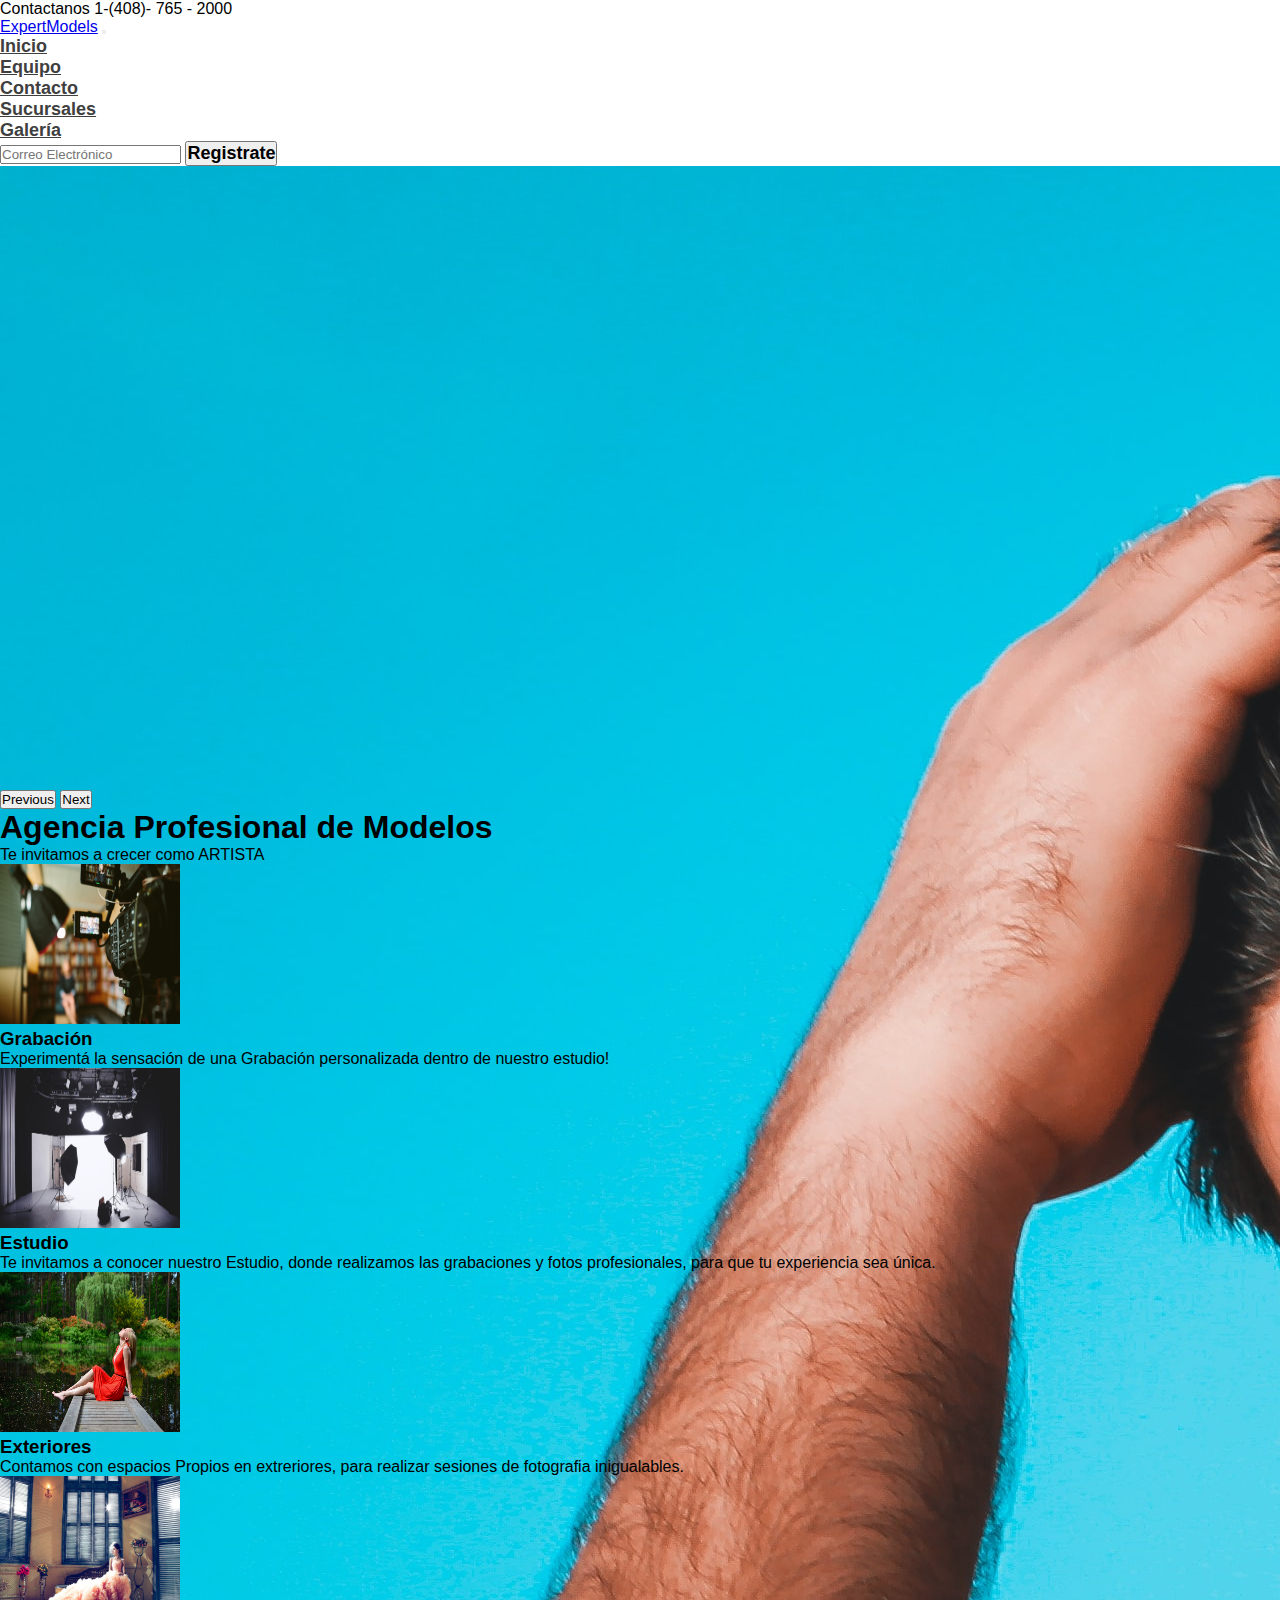
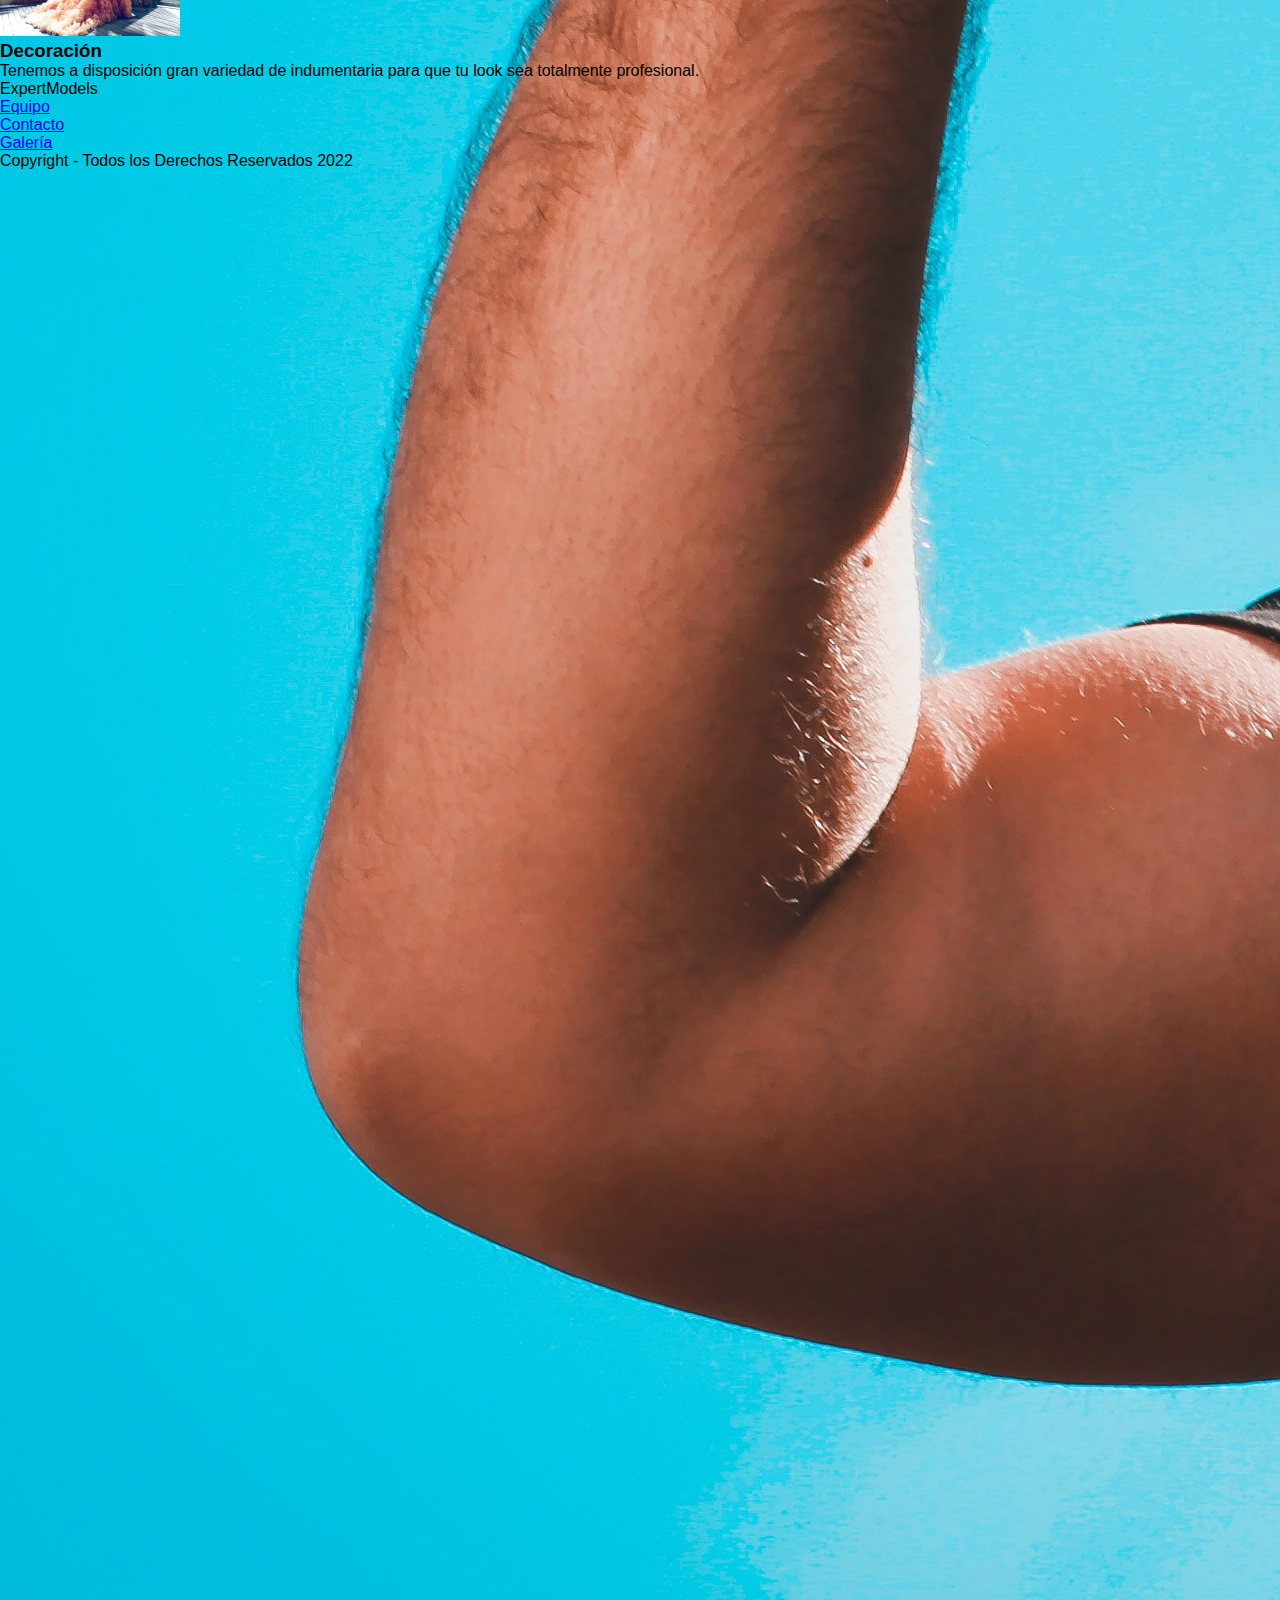
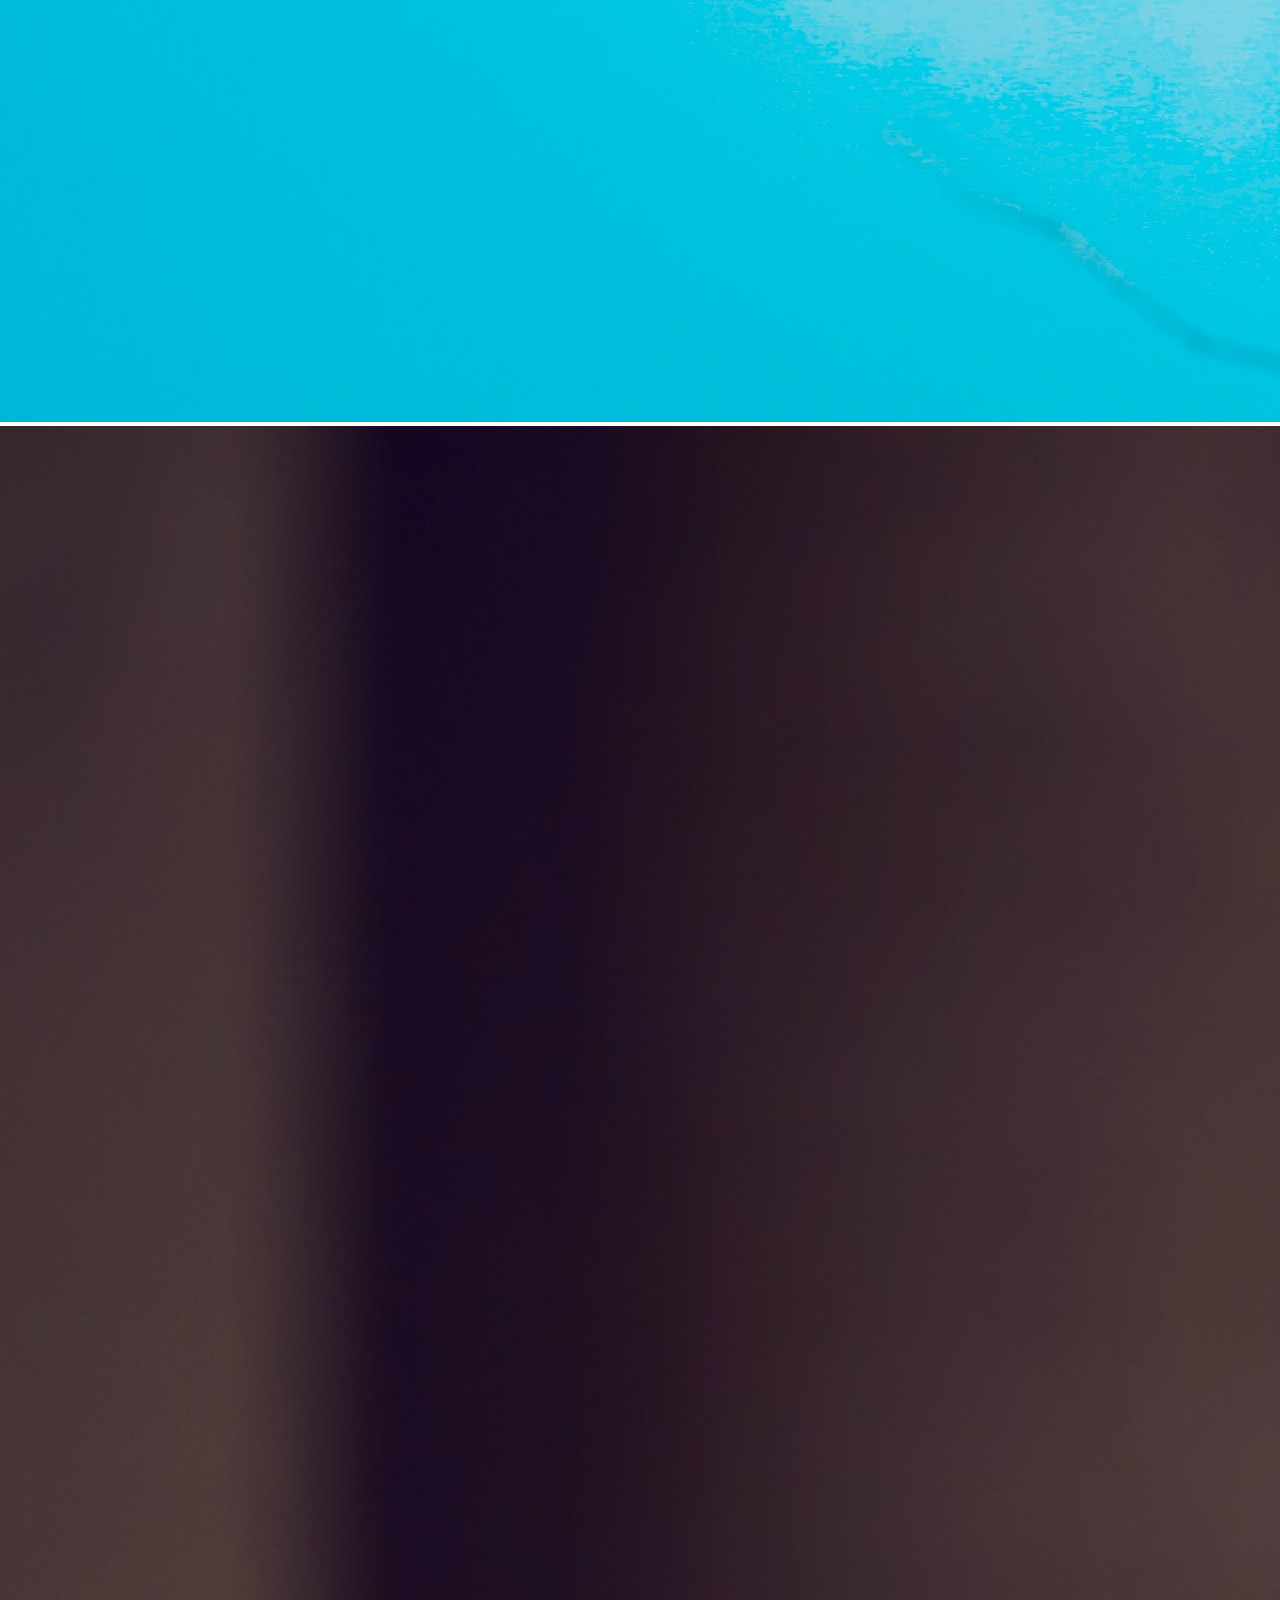
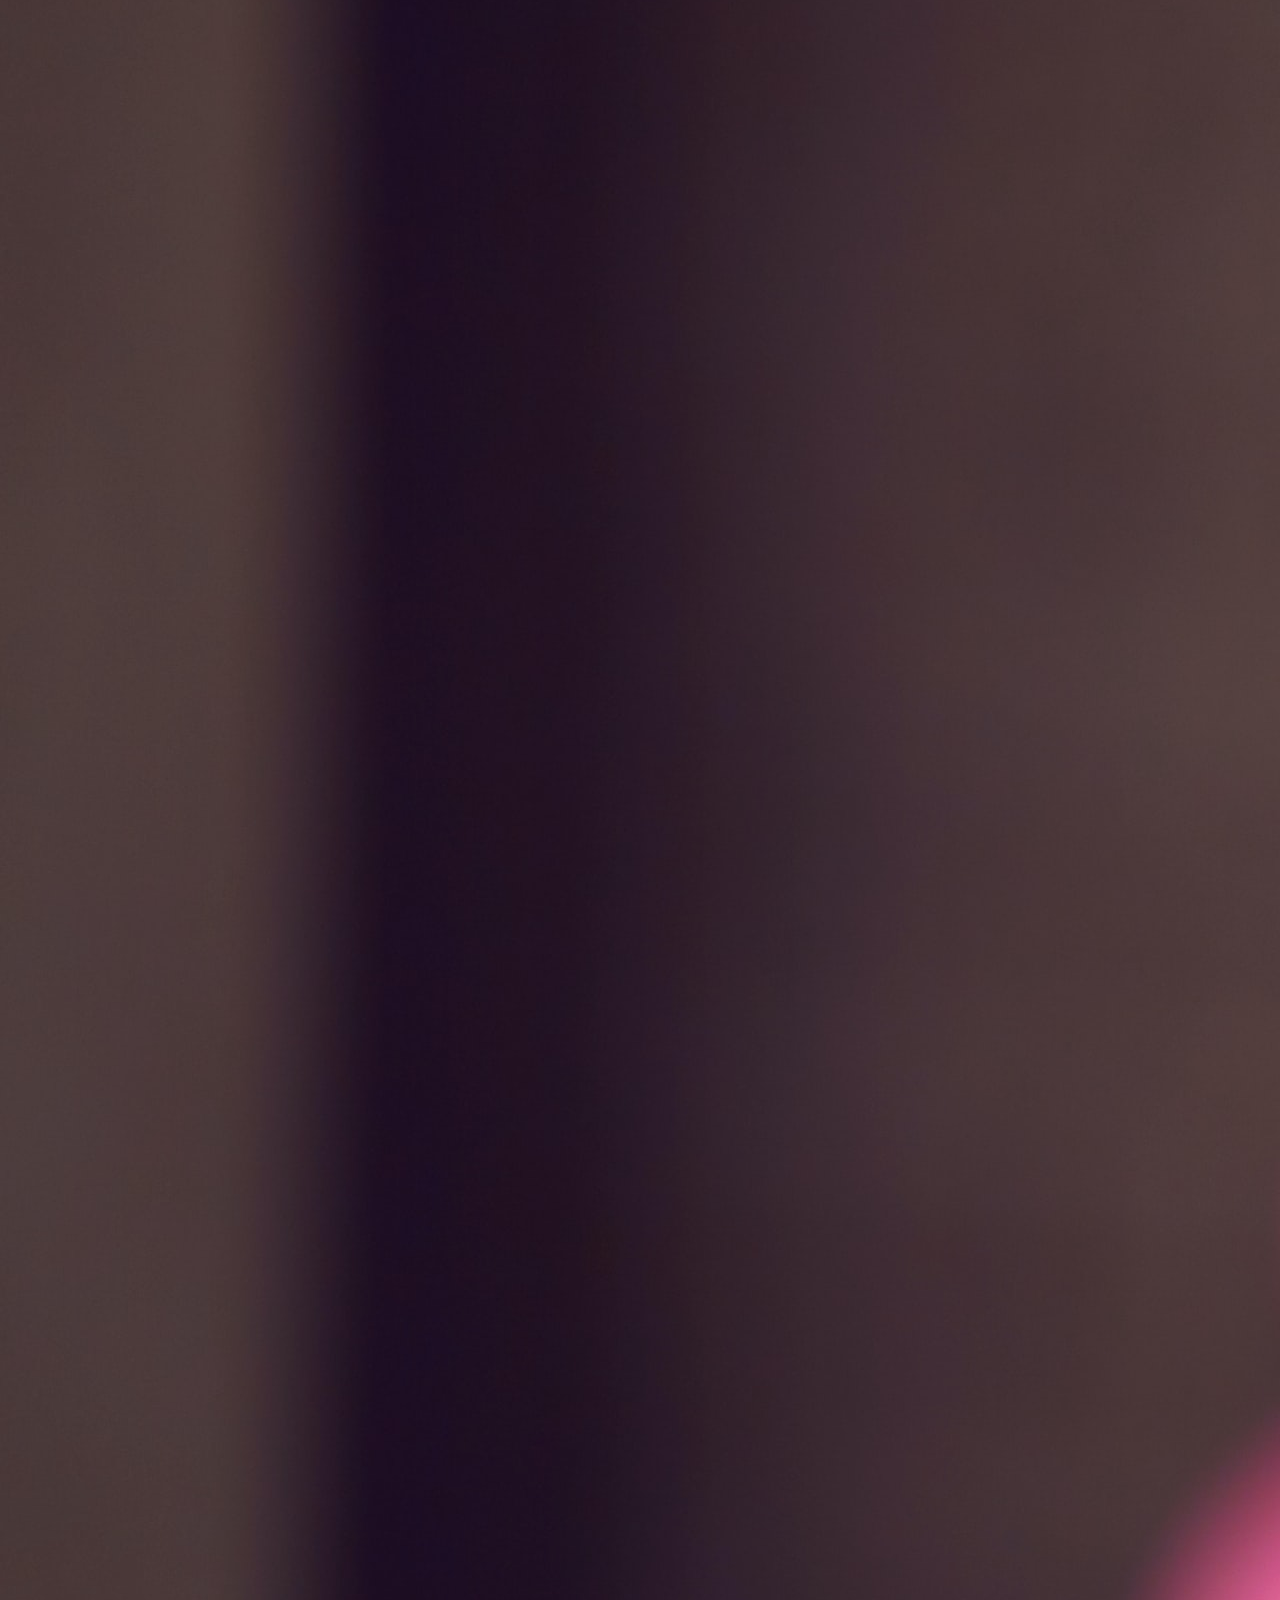
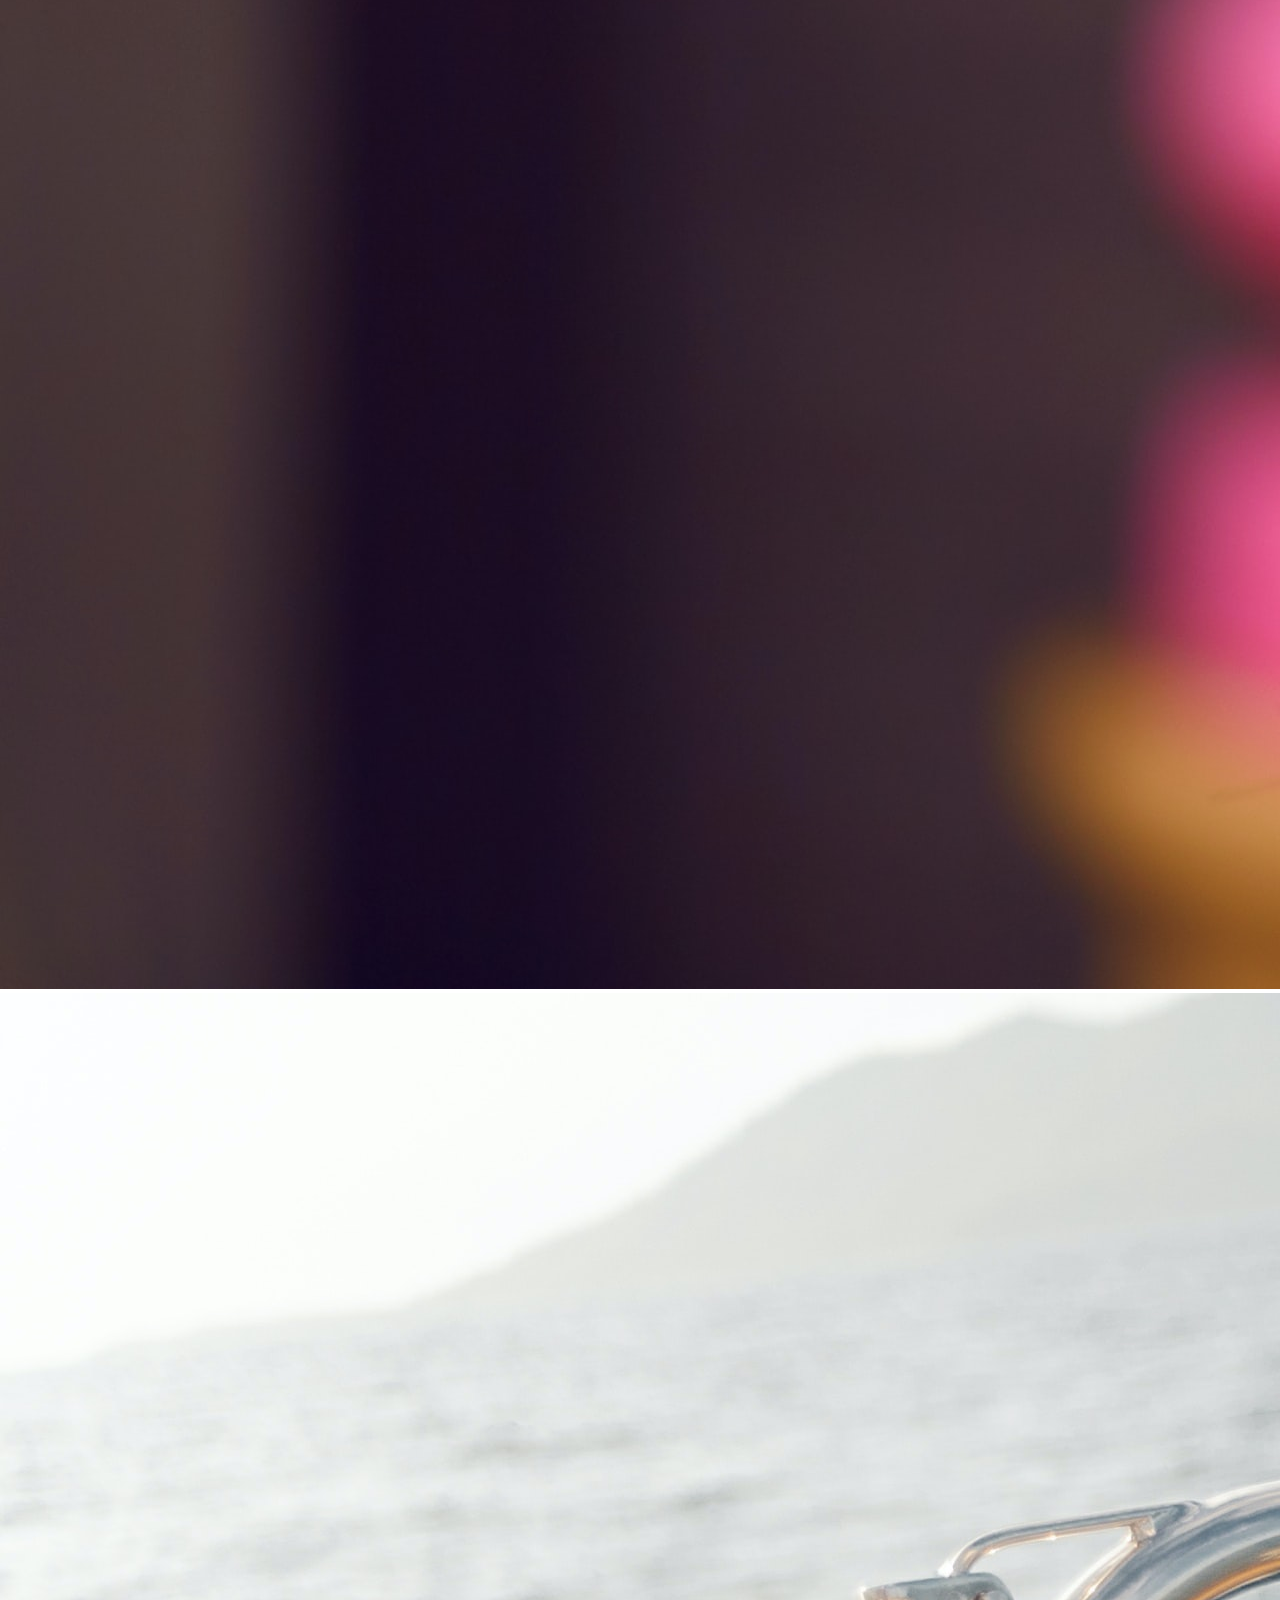
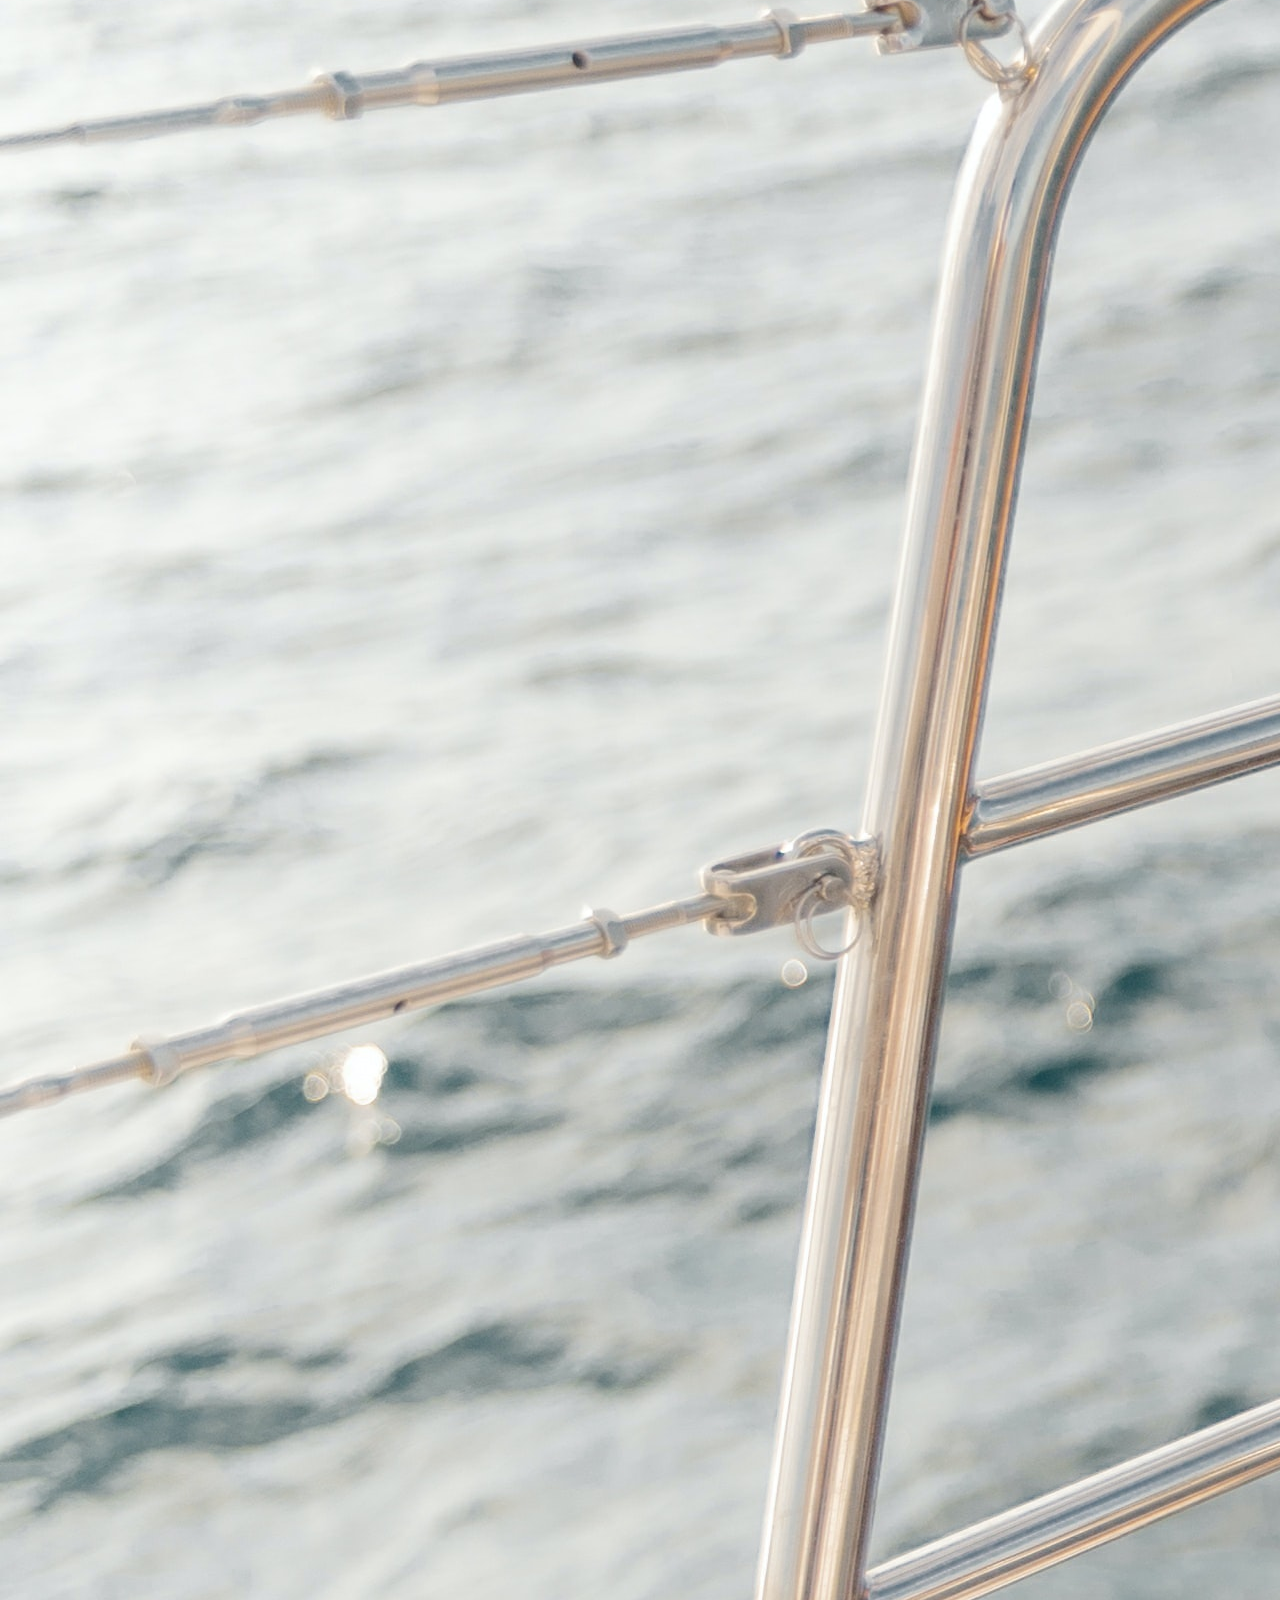
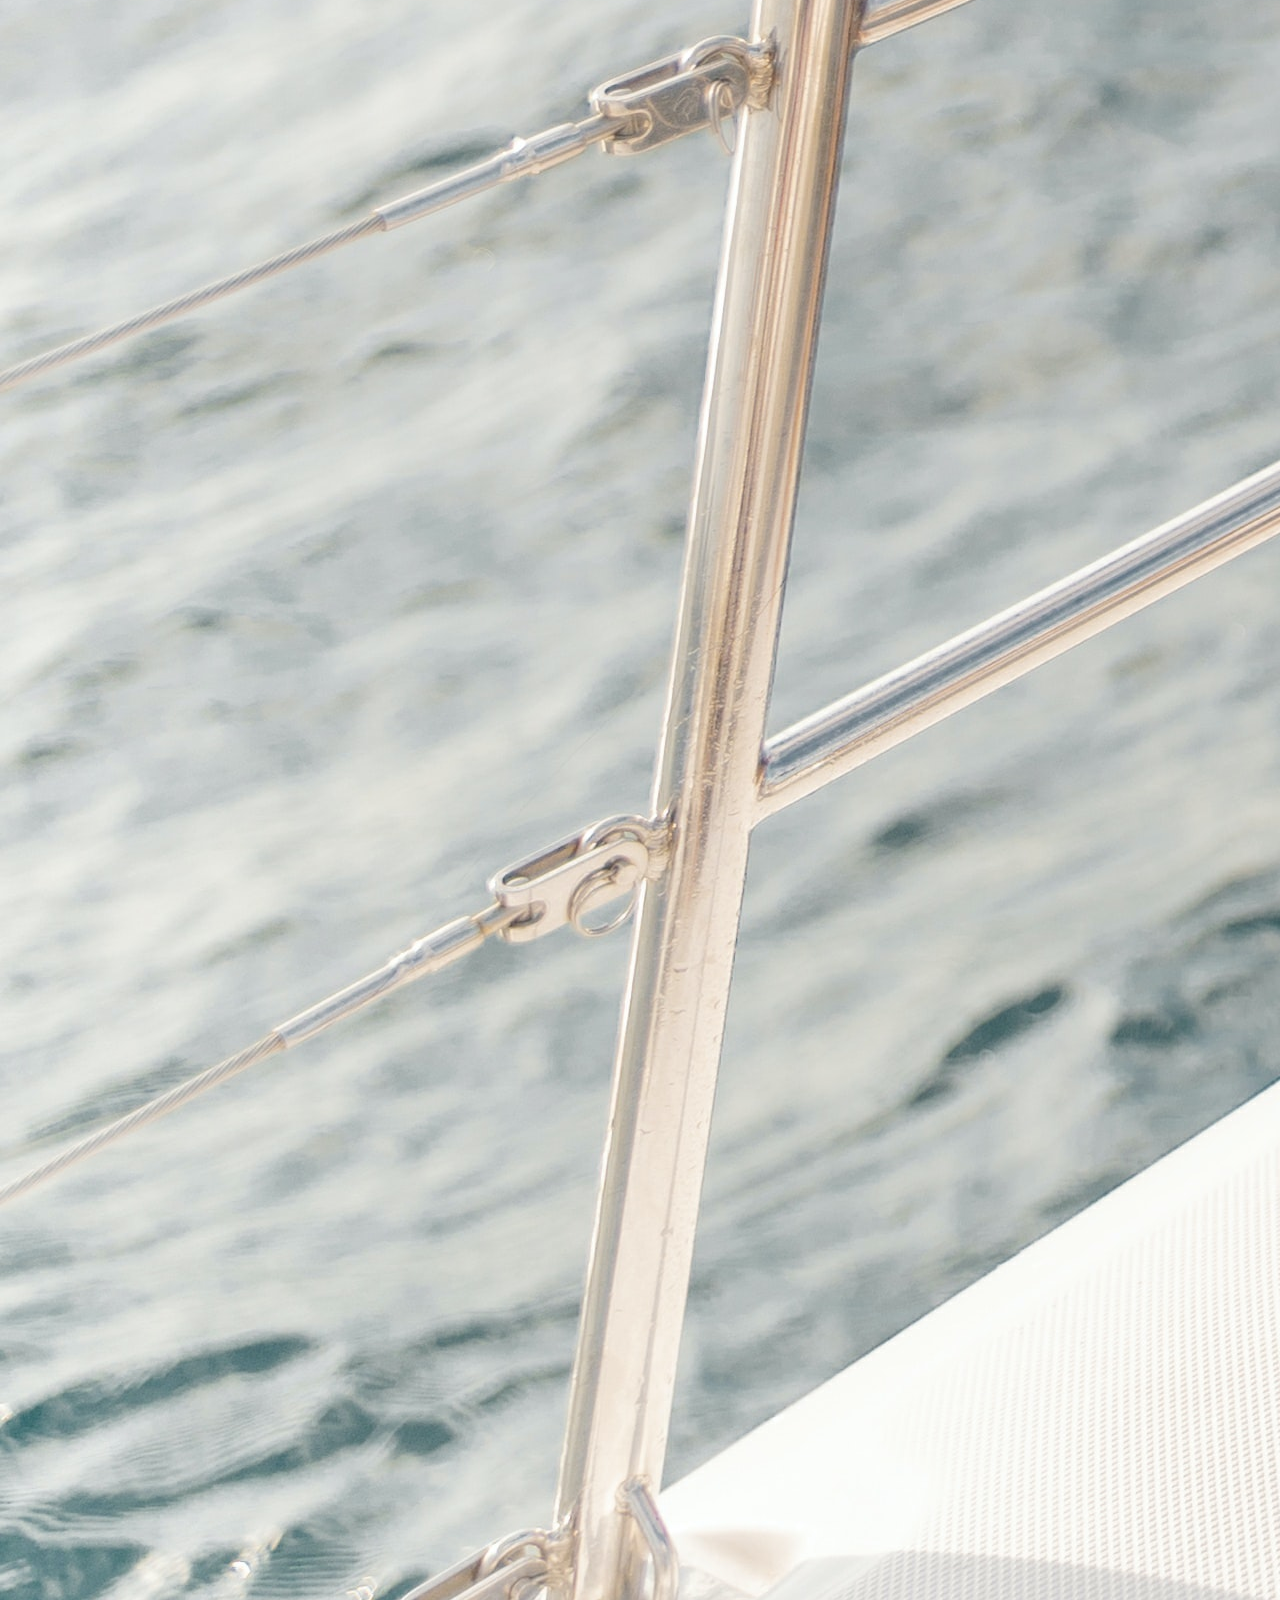
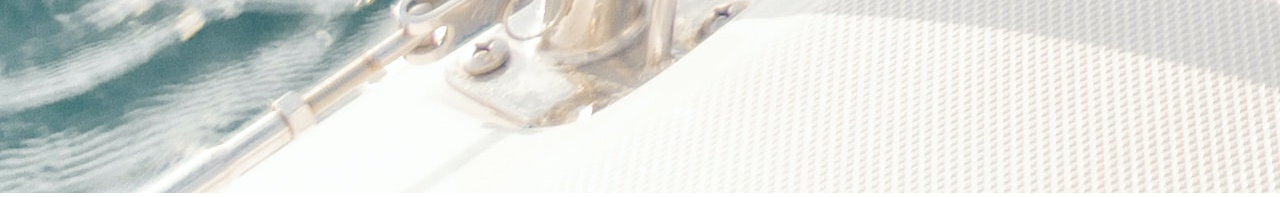
==== index.html @ e77c7c2d "maquetando con bootstrap" ====
<!DOCTYPE html>
<html lang="en">
<head>
    <meta charset="UTF-8">
    <meta http-equiv="X-UA-Compatible" content="IE=edge">
    <meta name="viewport" content="width=device-width, initial-scale=1.0">
    <link rel="stylesheet" href="/styles/styles.css">
    <link href="https://cdn.jsdelivr.net/npm/bootstrap@5.2.0-beta1/dist/css/bootstrap.min.css" rel="stylesheet" integrity="sha384-0evHe/X+R7YkIZDRvuzKMRqM+OrBnVFBL6DOitfPri4tjfHxaWutUpFmBp4vmVor" crossorigin="anonymous">
    <link rel="stylesheet" href="https://cdn.jsdelivr.net/npm/bootstrap-icons@1.8.3/font/bootstrap-icons.css">
    <title>Bootstrap5</title>

</head>
<body>
    <!--ENCABEZADO-->
<header class="container-fluid bg-primary d-flex justify-content-center">
    <p class="text-light mb-0 p-2 fs-6">Contactanos 1-(408)- 765 - 2000</p>
</header>
<nav class="navbar navbar-expand-lg bg-light p-3" id="menu">
    <div class="container-fluid">
      <a class="navbar-brand" href="#"><span class="text-primary fs-5 fw-bold">ExpertModels</span></a>
      <button class="navbar-toggler" type="button" data-bs-toggle="collapse" data-bs-target="#navbarSupportedContent" aria-controls="navbarSupportedContent" aria-expanded="false" aria-label="Toggle navigation">
        <span class="navbar-toggler-icon"></span>
      </button>
      <div class="collapse navbar-collapse " id="navbarSupportedContent">
        <ul class="navbar-nav me-auto mb-2 mb-lg-0 ">


          <li class="nav-item ">
            <a class="nav-link active" aria-current="page" href="/index.html">Inicio</a>
          </li>


          <li class="nav-item">
            <a class="nav-link" href="/secciones/equipo.html">Equipo</a>
          </li>
          <li class="nav-item">
            <a class="nav-link" href="/secciones/contacto.html">Contacto</a>
          </li>

          <li class="nav-item">
            <a class="nav-link" href="/secciones/sucursales.html">Sucursales</a>
          </li>

          <li class="nav-item">
            <a class="nav-link" href="/secciones/galeria.html">Galería</a>
          </li>
        </ul>
          
        <form class="d-flex" role="search">
          <input class="form-control me-2" type="email" placeholder="Correo Electrónico" aria-label="email">
          <button class="btn btn-primary btn-primary-outline-success" type="button">Registrate</button>
        </form>
      </div>
    </div>
  </nav>


  <!--GALERIA IMAGENES-->

  <div id="carouselExampleControls" class="carousel slide" data-bs-ride="carousel">
    <div class="carousel-inner">



      <div class="carousel-item active" data-bs-interval="3000">
        <img src="/img/artam-hoomat-78ozYXcnVZk-unsplash.jpg" class="d-block w-100" alt="chica con campera">
      </div>


      <div class="carousel-item">
        <img src="/img/ayo-ogunseinde-975db4eBky0-unsplash.jpg" class="d-block w-100" alt="chica con gorro">
      </div>


      <div class="carousel-item">
        <img src="/img/skylake-studio-Q84R7I6JX_g-unsplash.jpg" class="d-block w-100" alt="chico con lentes">
      </div>
    </div>


    <button class="carousel-control-prev" type="button" data-bs-target="#carouselExampleControls" data-bs-slide="prev">
      <span class="carousel-control-prev-icon" aria-hidden="true"></span>
      <span class="visually-hidden">Previous</span>
    </button>
    <button class="carousel-control-next" type="button" data-bs-target="#carouselExampleControls" data-bs-slide="next">
      <span class="carousel-control-next-icon" aria-hidden="true"></span>
      <span class="visually-hidden">Next</span>
    </button>
  </div>



<!--MAIN-->

<section class="w-50 mx-auto text-center pt-5" id="intro">
    <h1 class="p-3 fs-2 border-top border-3">Agencia Profesional de <span class="text-primary"> Modelos</span></h1>
    <p class="p-3 fs-4">Te invitamos a crecer como<span class="text-primary"> ARTISTA</span></p>
</section>


<!--Servicios-->

 <section class="conteiner-fluid">
    <div class="row w-75 mx-auto servicio-fila">
        <div class="col-lg-6 col-md-12 col-sm-12 d-flex justify-content-center my-5 icono-wrap">
            <img src="/img/sam-mcghee-KieCLNzKoBo-unsplash.jpg" alt="studio" width="180" height="160">
            <div>
                <h3 class="fs-5 mt-4 px-4 pb-1">Grabación</h3>
                <p class="px-4">Experimentá la sensación de una Grabación personalizada dentro de nuestro estudio!</p>
            </div>
        </div>
        <div class="col-lg-6 col-md-12 col-sm-12 d-flex justify-content-center my-5 icono-wrap">
            <img src="/img/photography-gde6383b9d_1280.jpg" alt="studio" width="180" height="160">
            <div>
                <h3 class="fs-5 mt-4 px-4 pb-1">Estudio</h3>
                <p class="px-4">Te invitamos a conocer nuestro Estudio, donde realizamos las grabaciones y  fotos profesionales, para
                    que tu experiencia sea única.
                </p>
            </div>
        </div>
    </div>
    <div class="row w-75 mx-auto servicio-fila">
        <div class="col-lg-6 col-md-12 col-sm-12 d-flex justify-content-center my-5 icono-wrap">
            <img src="/img/woman-g4ea123088_1920.jpg" alt="studio" width="180" height="160">
            <div>
                <h3 class="fs-5 mt-4 px-4 pb-1">Exteriores</h3>
                <p class="px-4">Contamos con espacios Propios en extreriores, para realizar sesiones de fotografia inigualables.</p>
            </div>
        </div>
        <div class="col-lg-6 col-md-12 col-sm-12 d-flex justify-content-center my-5 icono-wrap">
            <img src="/img/bride-gadbfd1633_1920.jpg" alt="exteriores" width="180" height="160">
            <div>
                <h3 class="fs-5 mt-4 px-4 pb-1">Decoración</h3>
                <p class="px-4">Tenemos a disposición gran variedad de indumentaria para que tu look sea totalmente profesional.</p>
            </div>
        </div>
    </div>
 </section>

<!--FOOTER-->
 
 <div class="container-fluid">

    <div class="row p-5 pb-2 bg-dark text-white d-flex justify-content-center">

        <div class="col-xs-12 col-md-6 col-lg-3"><p class="h3">ExpertModels</p></div>
        <div class="col-xs-12 col-md-6  col-lg-3"><a href="/secciones/equipo.html" class="h6 text-decoration-none">Equipo</a></div>
        <div class="col-xs-12 col-md-6 col-lg-3"><a href="/secciones/contacto.html" class="h6 text-decoration-none">Contacto</a></div>
        <div class="col-xs-12 col-md-7 col-lg-3"><a href="/secciones/galeria.html" class="h6 text-decoration-none">Galería</a></div>


        <div class="col-xs-12 pt-5">
            <p class="text-white text-center">Copyright - Todos los Derechos Reservados 2022 </p>
        </div>
    </div>

    


 </div>





    <script src="https://cdn.jsdelivr.net/npm/@popperjs/core@2.11.5/dist/umd/popper.min.js" integrity="sha384-Xe+8cL9oJa6tN/veChSP7q+mnSPaj5Bcu9mPX5F5xIGE0DVittaqT5lorf0EI7Vk" crossorigin="anonymous"></script>
    <script src="https://cdn.jsdelivr.net/npm/bootstrap@5.2.0-beta1/dist/js/bootstrap.min.js" integrity="sha384-kjU+l4N0Yf4ZOJErLsIcvOU2qSb74wXpOhqTvwVx3OElZRweTnQ6d31fXEoRD1Jy" crossorigin="anonymous"></script>
    <script src="https://cdn.jsdelivr.net/npm/bootstrap@5.2.0-beta1/dist/js/bootstrap.bundle.min.js" integrity="sha384-pprn3073KE6tl6bjs2QrFaJGz5/SUsLqktiwsUTF55Jfv3qYSDhgCecCxMW52nD2" crossorigin="anonymous"></script>
</body>
</html>
---- styles/styles.css ----
*{
    margin: 0;
    padding: 0;
    
}

@import url('https://fonts.googleapis.com/css2?family=Montserrat&display=swap');


body{
    font-family: 'Monserrat' , sans-serif;
    overflow-x: hidden;
}



/*Menu*/

#menu li > a{
        font-size: 18px;
        font-weight: bold;
        color: #3f3f3f;

}

#menu form > button{

    font-size: 18px;
    font-weight: bold;
}


/*IMAGENES*/

.carousel-inner{
    max-height: 39rem;
    
}



/*SECCION GALERIA HTML*/

#galeria img{

    width: 100%;
    height: 250px;
   


}

#galeria .col-lg-4{
    padding: 25px;
    margin: 0 !important;
}

#galeria img:hover{

    border: 5px solid #f7f7f7;

}

/*SECCION SUCURSALES*/


.card-123{
    margin: 5em;
    gap: 5em;
    padding-top: 5em;
}
.card-img-top{
    width: 100%;
    
}


/*SECCION CONTACTO*/

.padre__form{

    margin-bottom: 5em;
    background-color: #e7e9ec;
}


.d-block.w-100{
    background-size: cover;
}



/*EQUIPO*/


.card-321{
    margin: 5em;
    gap: 5em;
    padding-top: 5em;
}
























































/*Media Query*/

@media (max-width:768px){
    #intro{
        width: 90% !important;
    }
    .servicio-fila{
        width: 100% !important;
        text-align: center;
    }
}


@media (max-width:576px){
    
    .icono-wrap{

        flex-wrap: wrap;
        
        
    }
   
}
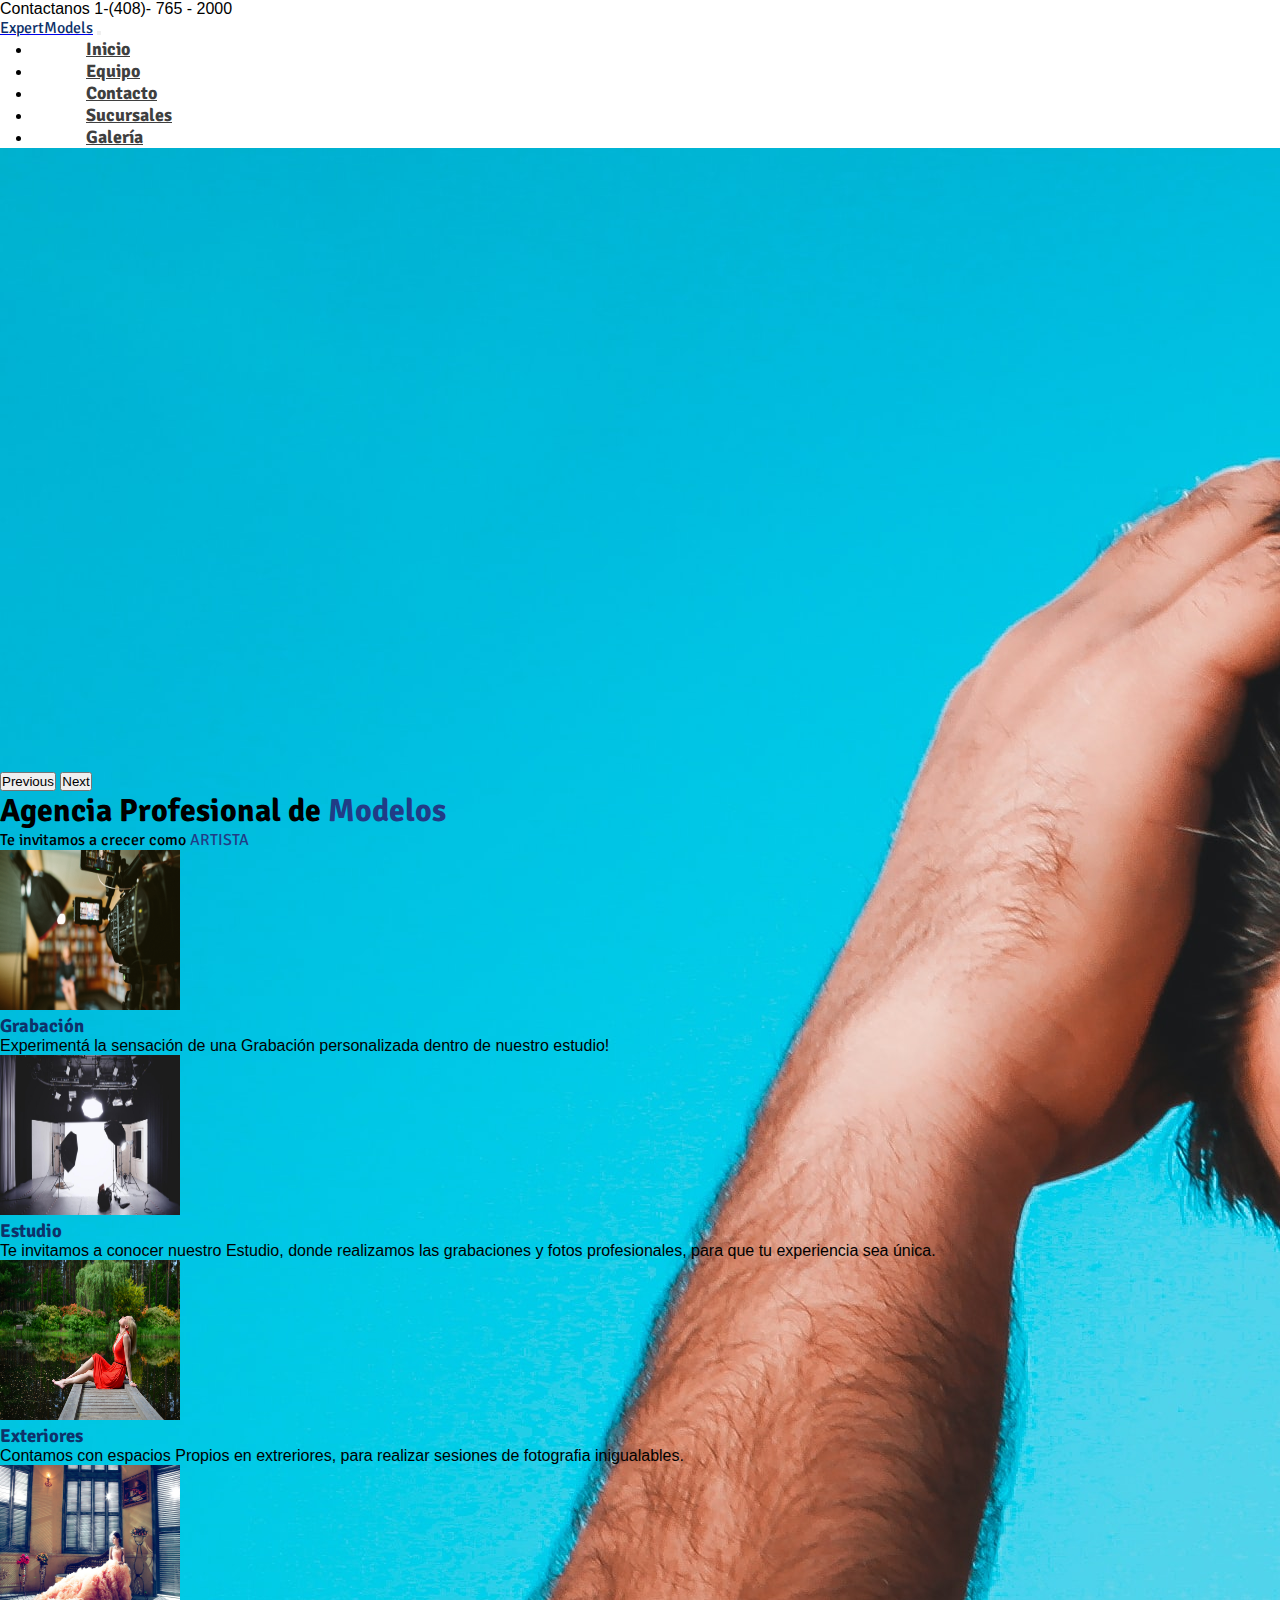
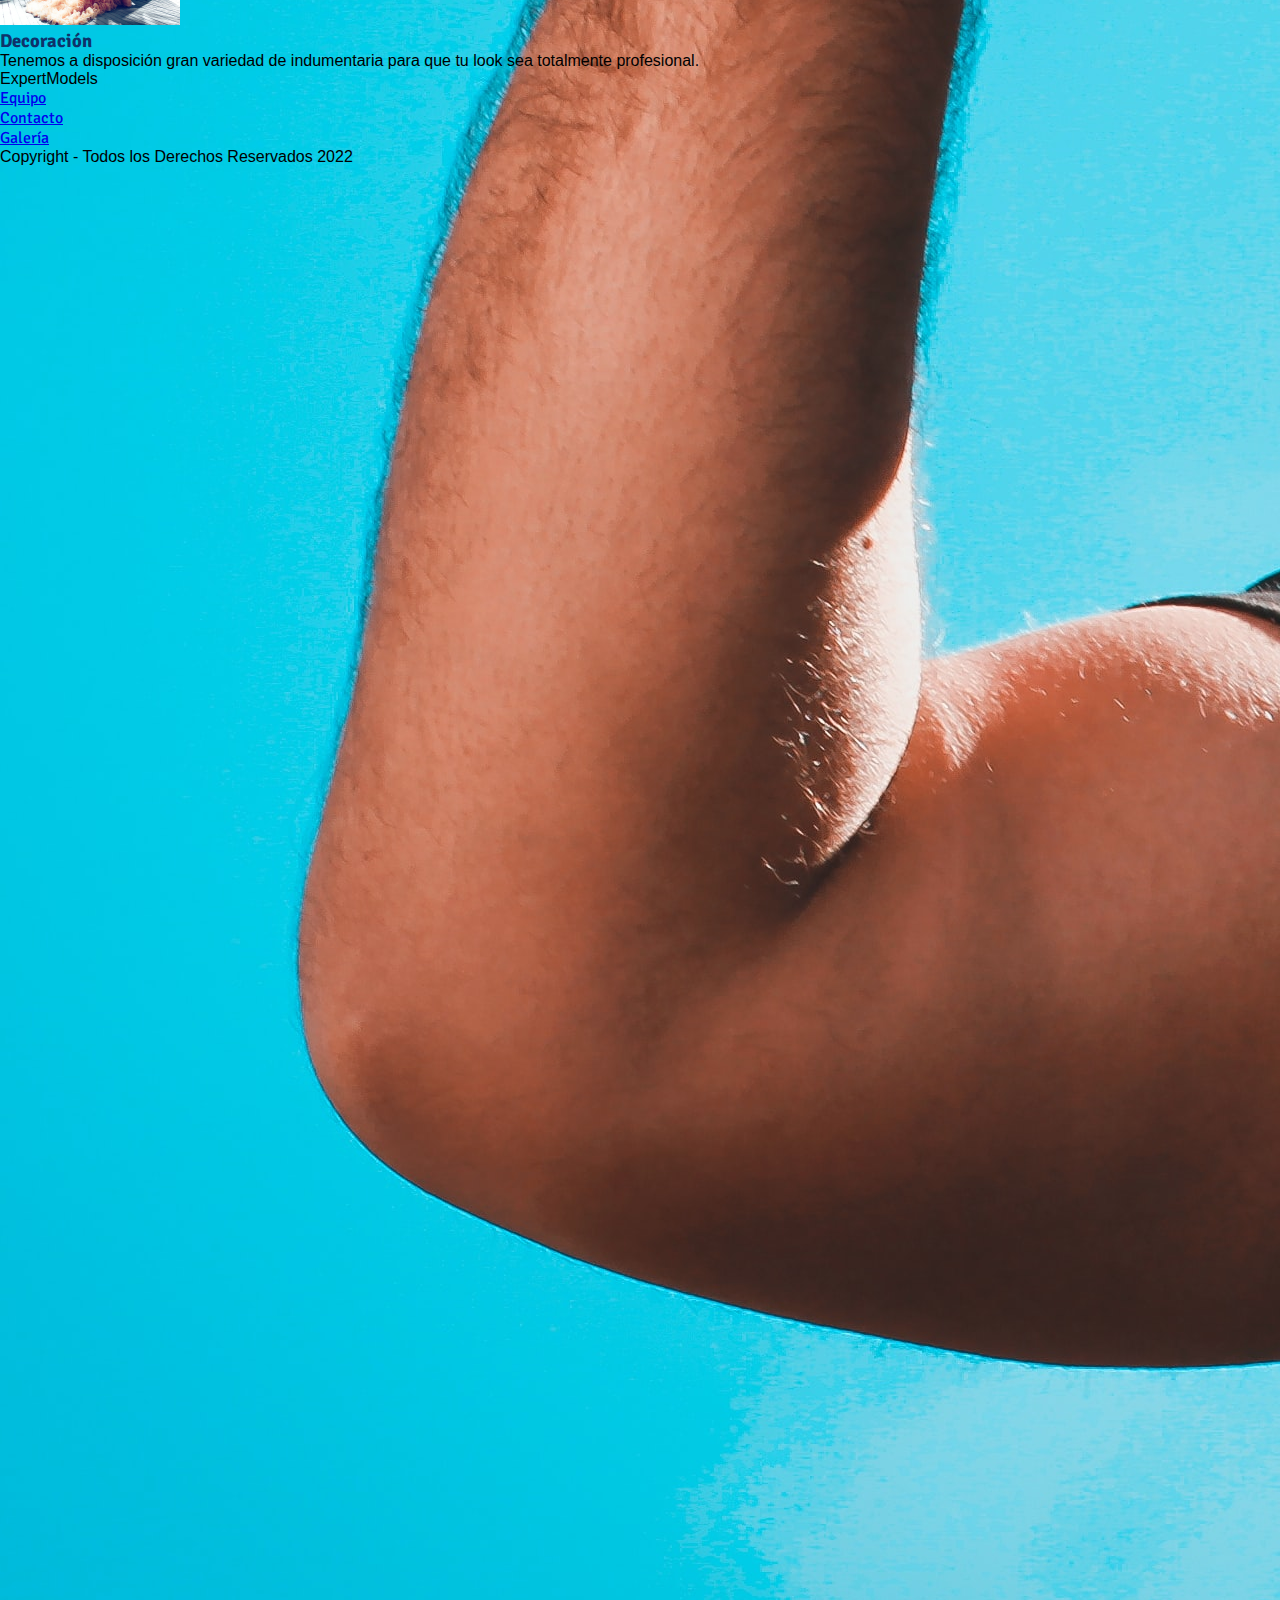
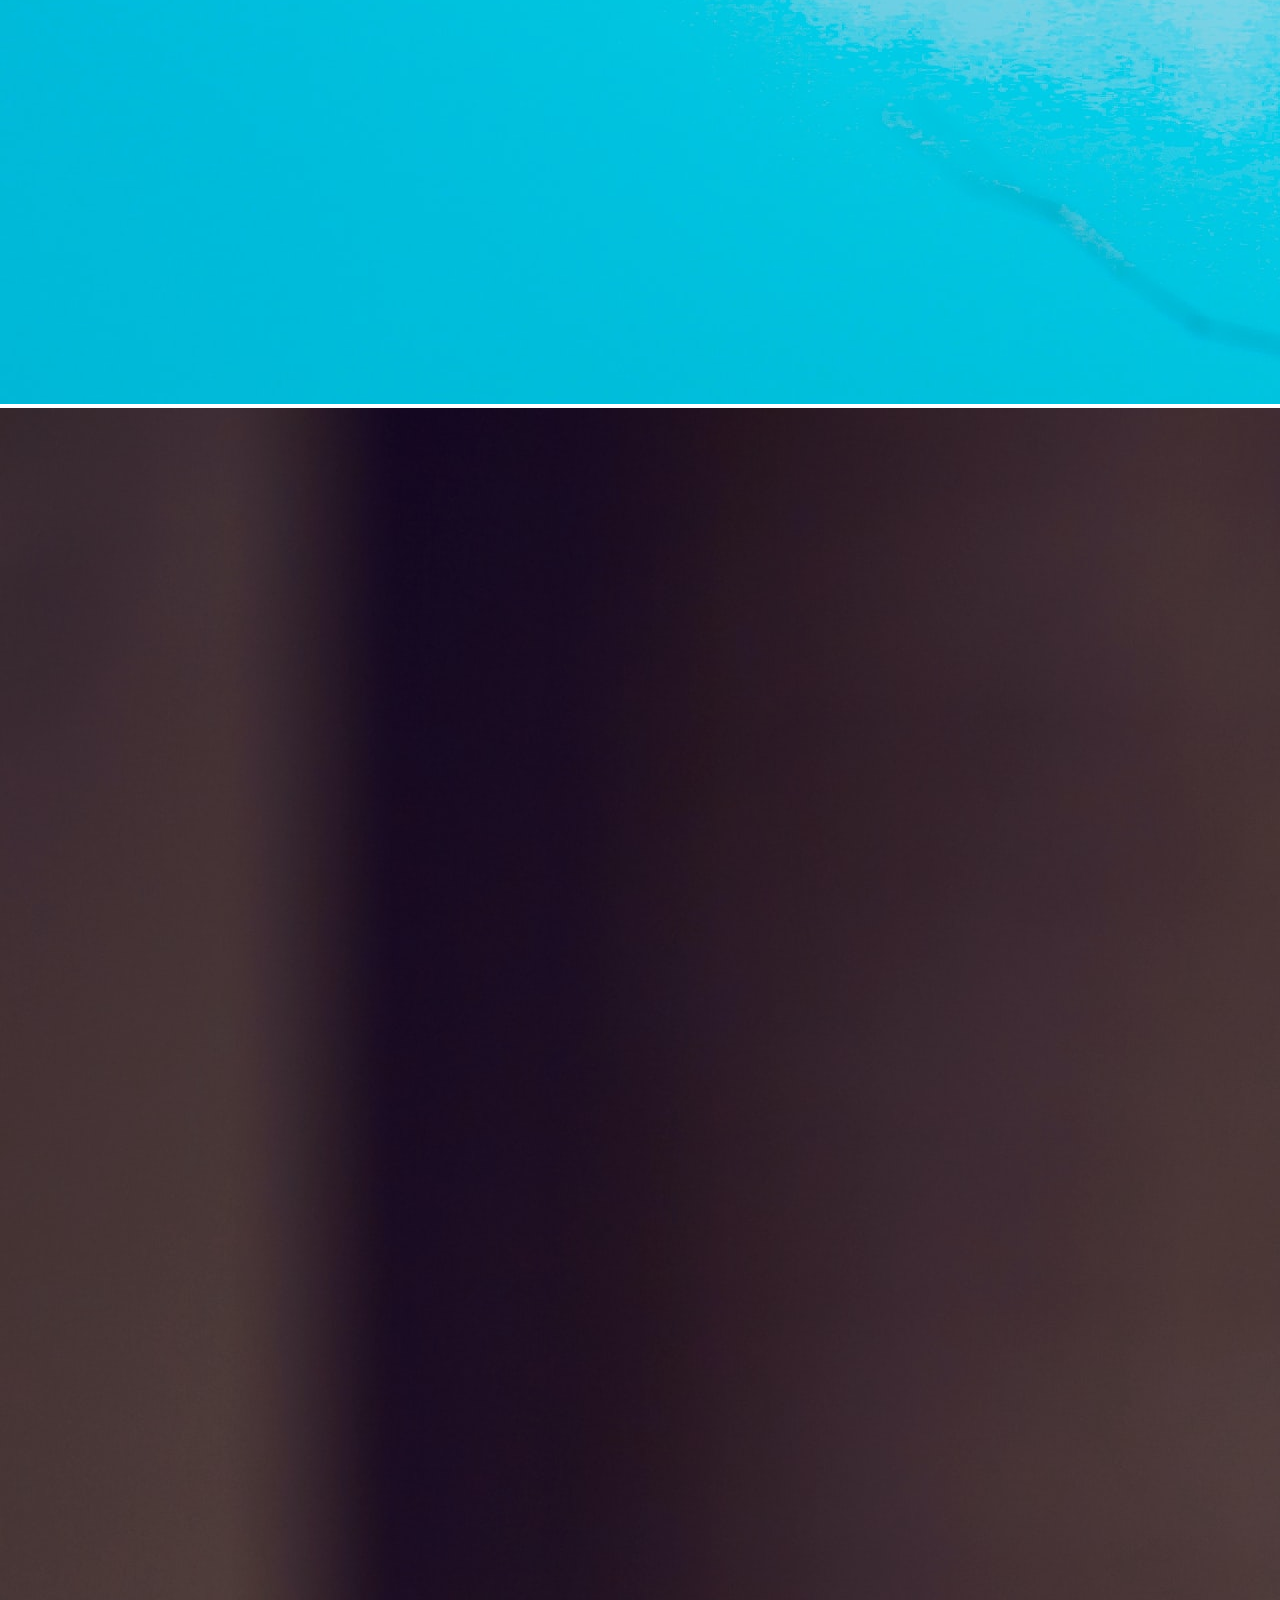
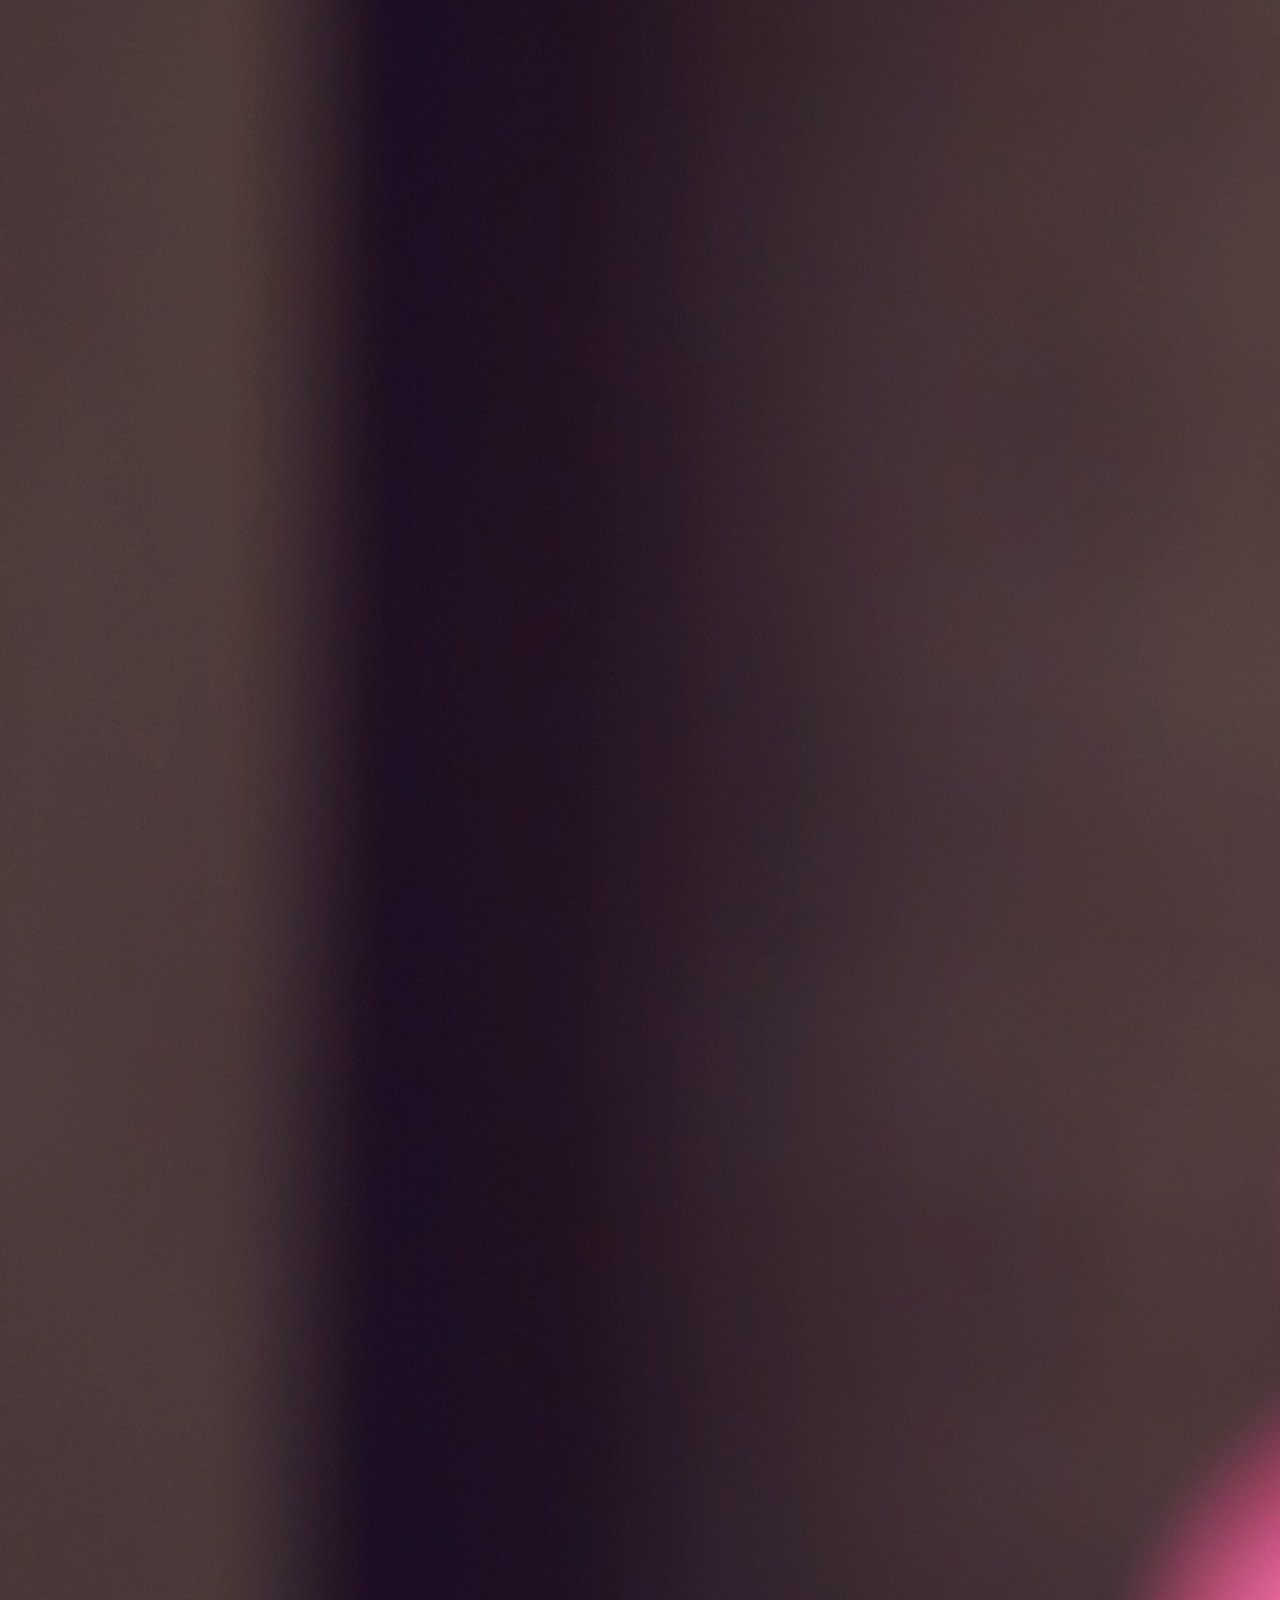
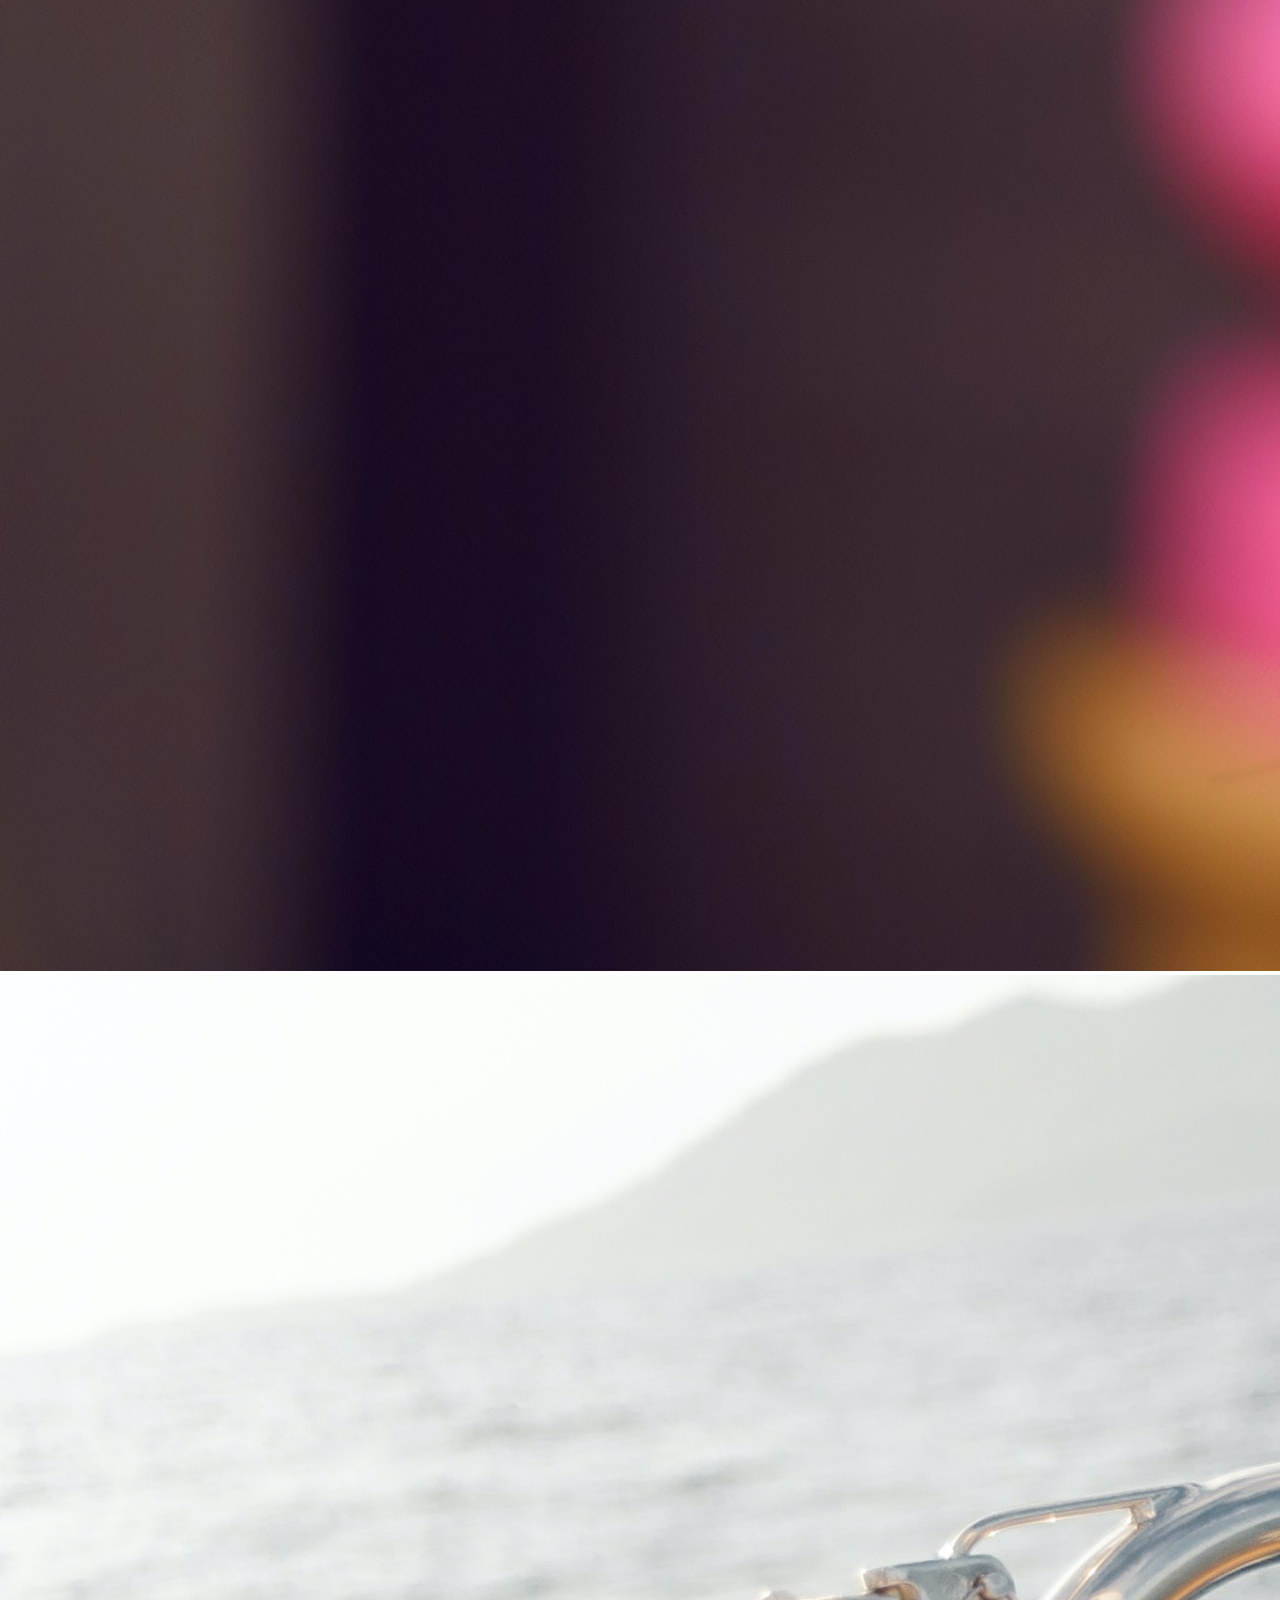
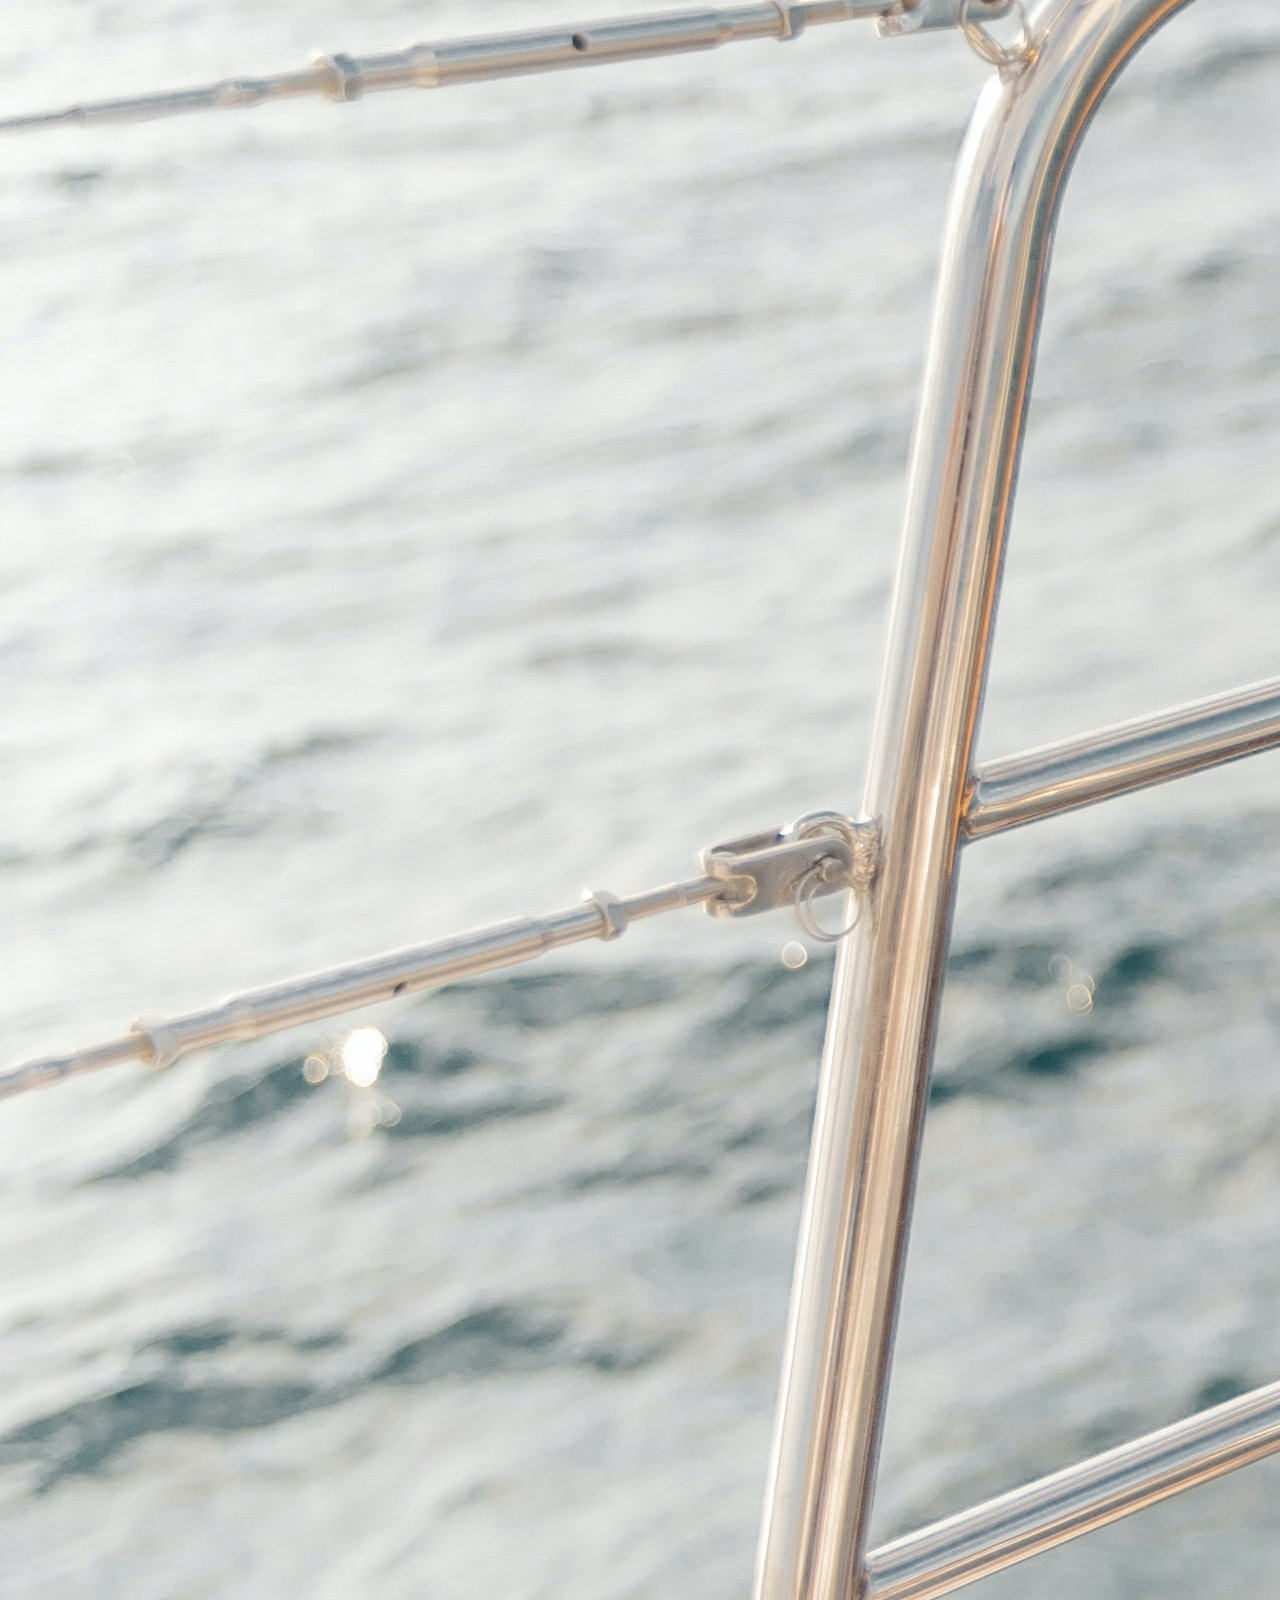
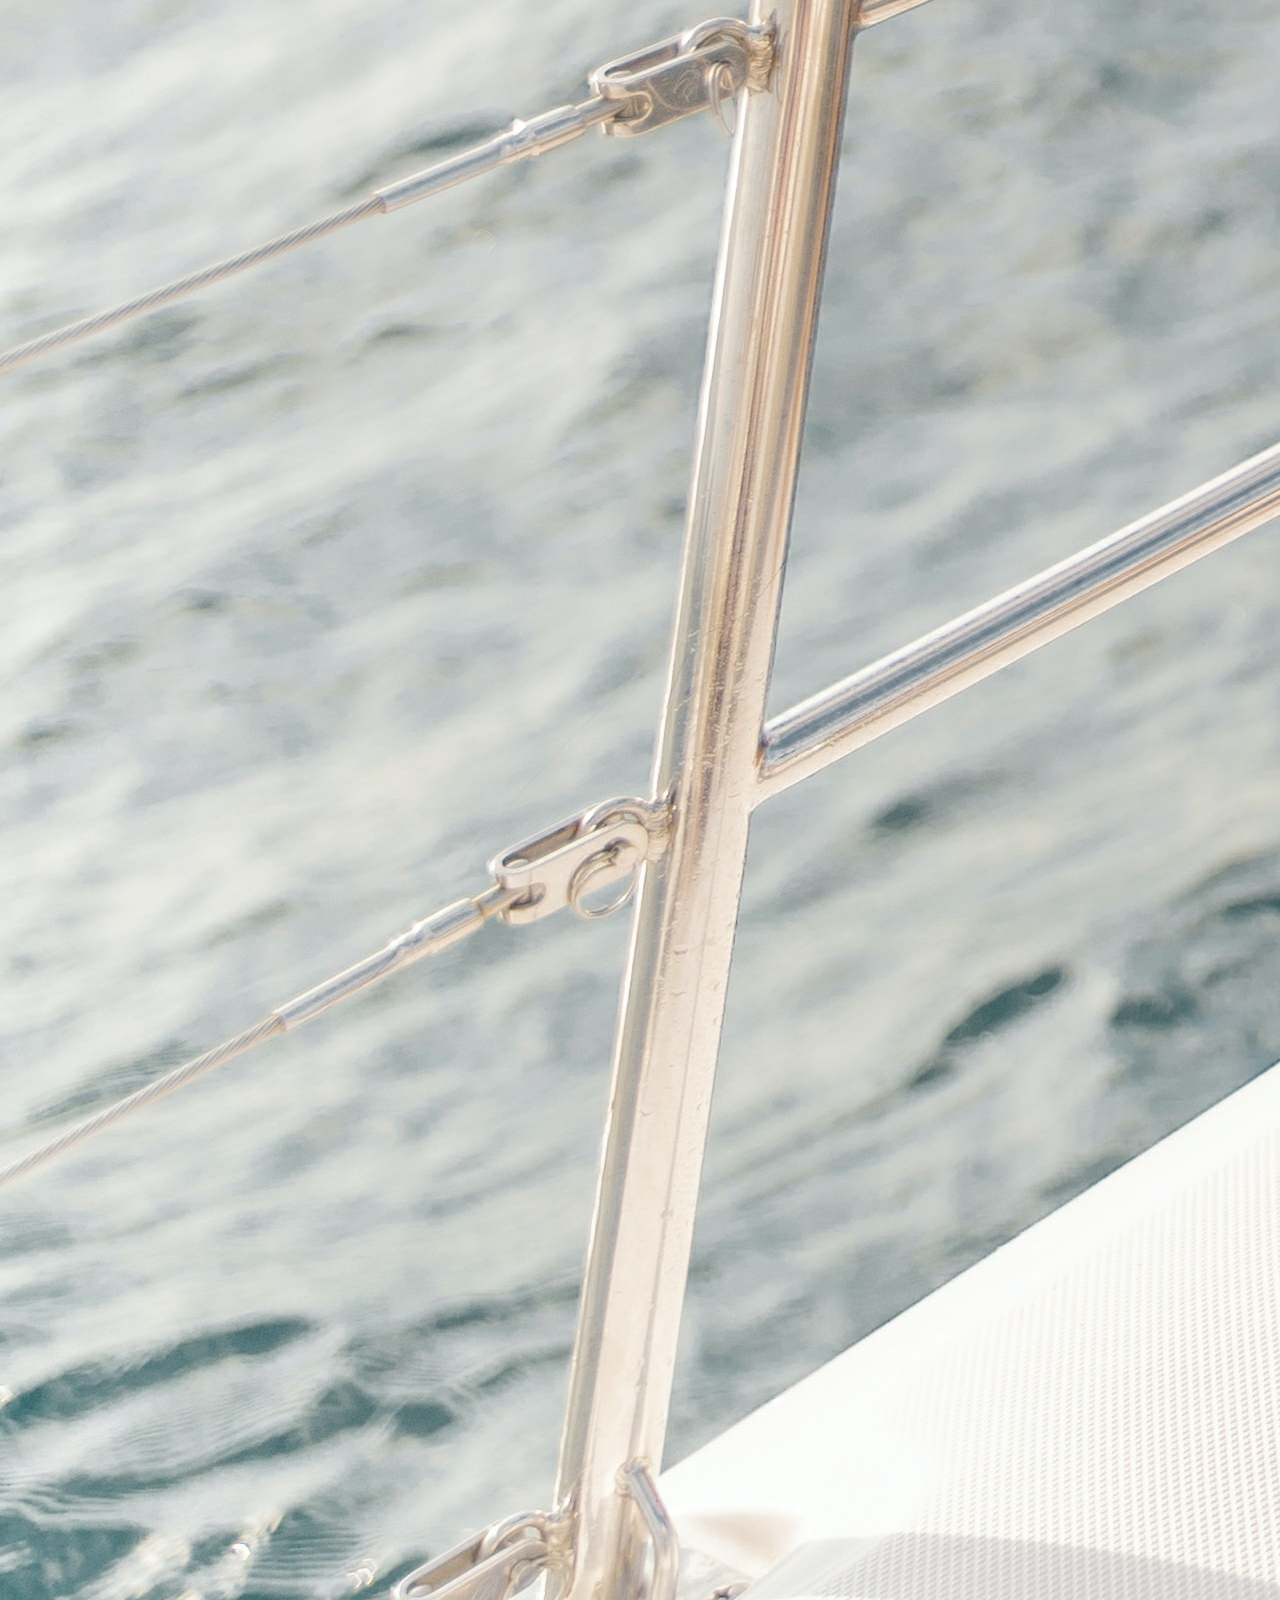
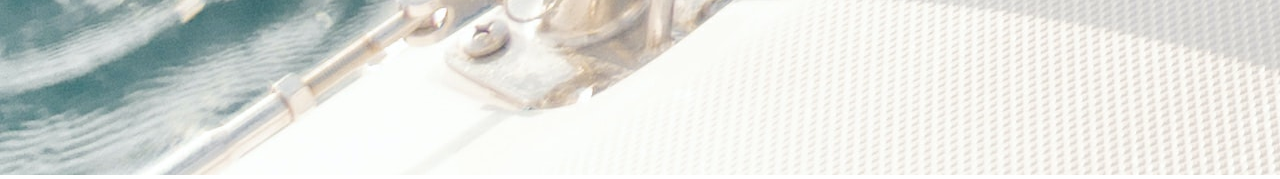
==== commit ab8f4430: "le di estilos con css y colores." ====
--- a/index.html
+++ b/index.html
@@ -7,25 +7,28 @@
     <link rel="stylesheet" href="/styles/styles.css">
     <link href="https://cdn.jsdelivr.net/npm/bootstrap@5.2.0-beta1/dist/css/bootstrap.min.css" rel="stylesheet" integrity="sha384-0evHe/X+R7YkIZDRvuzKMRqM+OrBnVFBL6DOitfPri4tjfHxaWutUpFmBp4vmVor" crossorigin="anonymous">
     <link rel="stylesheet" href="https://cdn.jsdelivr.net/npm/bootstrap-icons@1.8.3/font/bootstrap-icons.css">
+    <link rel="preconnect" href="https://fonts.googleapis.com">
+    <link rel="preconnect" href="https://fonts.gstatic.com" crossorigin>
+    <link href="https://fonts.googleapis.com/css2?family=Bree+Serif&family=Chakra+Petch:wght@300&family=Open+Sans:ital,wght@0,300;1,600&family=Secular+One&family=Signika:wght@500&display=swap" rel="stylesheet">
     <title>Bootstrap5</title>
 
 </head>
 <body>
     <!--ENCABEZADO-->
-<header class="container-fluid bg-primary d-flex justify-content-center">
+<header class="container-fluid bg-dark d-flex justify-content-center">
     <p class="text-light mb-0 p-2 fs-6">Contactanos 1-(408)- 765 - 2000</p>
 </header>
 <nav class="navbar navbar-expand-lg bg-light p-3" id="menu">
     <div class="container-fluid">
-      <a class="navbar-brand" href="#"><span class="text-primary fs-5 fw-bold">ExpertModels</span></a>
+      <a class="navbar-brand" href="#"><span class="fs-4 fw-bold">ExpertModels</span></a>
       <button class="navbar-toggler" type="button" data-bs-toggle="collapse" data-bs-target="#navbarSupportedContent" aria-controls="navbarSupportedContent" aria-expanded="false" aria-label="Toggle navigation">
         <span class="navbar-toggler-icon"></span>
       </button>
-      <div class="collapse navbar-collapse " id="navbarSupportedContent">
+      <div class="collapse navbar-collapse" id="navbarSupportedContent">
         <ul class="navbar-nav me-auto mb-2 mb-lg-0 ">
 
 
-          <li class="nav-item ">
+          <li class="nav-item">
             <a class="nav-link active" aria-current="page" href="/index.html">Inicio</a>
           </li>
 
@@ -46,10 +49,6 @@
           </li>
         </ul>
           
-        <form class="d-flex" role="search">
-          <input class="form-control me-2" type="email" placeholder="Correo Electrónico" aria-label="email">
-          <button class="btn btn-primary btn-primary-outline-success" type="button">Registrate</button>
-        </form>
       </div>
     </div>
   </nav>
@@ -93,8 +92,8 @@
 <!--MAIN-->
 
 <section class="w-50 mx-auto text-center pt-5" id="intro">
-    <h1 class="p-3 fs-2 border-top border-3">Agencia Profesional de <span class="text-primary"> Modelos</span></h1>
-    <p class="p-3 fs-4">Te invitamos a crecer como<span class="text-primary"> ARTISTA</span></p>
+    <h1 class="p-3 fs-2 border-top border-3 title-intro">Agencia Profesional de <span class="span__intro"> Modelos</span></h1>
+    <p class="p-3 fs-4 paragraph__intro">Te invitamos a crecer como<span class="span__intro">  ARTISTA</span></p>
 </section>
 
 
@@ -105,15 +104,15 @@
         <div class="col-lg-6 col-md-12 col-sm-12 d-flex justify-content-center my-5 icono-wrap">
             <img src="/img/sam-mcghee-KieCLNzKoBo-unsplash.jpg" alt="studio" width="180" height="160">
             <div>
-                <h3 class="fs-5 mt-4 px-4 pb-1">Grabación</h3>
-                <p class="px-4">Experimentá la sensación de una Grabación personalizada dentro de nuestro estudio!</p>
+                <h3 class="fs-5 mt-4 px-4 pb-1 fw-bold">Grabación</h3>
+                <p class="px-4 fw-bold">Experimentá la sensación de una Grabación personalizada dentro de nuestro estudio!</p>
             </div>
         </div>
         <div class="col-lg-6 col-md-12 col-sm-12 d-flex justify-content-center my-5 icono-wrap">
             <img src="/img/photography-gde6383b9d_1280.jpg" alt="studio" width="180" height="160">
             <div>
-                <h3 class="fs-5 mt-4 px-4 pb-1">Estudio</h3>
-                <p class="px-4">Te invitamos a conocer nuestro Estudio, donde realizamos las grabaciones y  fotos profesionales, para
+                <h3 class="fs-5 mt-4 px-4 pb-1 fw-bold">Estudio</h3>
+                <p class="px-4 fw-bold">Te invitamos a conocer nuestro Estudio, donde realizamos las grabaciones y  fotos profesionales, para
                     que tu experiencia sea única.
                 </p>
             </div>
@@ -123,15 +122,15 @@
         <div class="col-lg-6 col-md-12 col-sm-12 d-flex justify-content-center my-5 icono-wrap">
             <img src="/img/woman-g4ea123088_1920.jpg" alt="studio" width="180" height="160">
             <div>
-                <h3 class="fs-5 mt-4 px-4 pb-1">Exteriores</h3>
-                <p class="px-4">Contamos con espacios Propios en extreriores, para realizar sesiones de fotografia inigualables.</p>
+                <h3 class="fs-5 mt-4 px-4 pb-1 fw-bold">Exteriores</h3>
+                <p class="px-4 fw-bold">Contamos con espacios Propios en extreriores, para realizar sesiones de fotografia inigualables.</p>
             </div>
         </div>
         <div class="col-lg-6 col-md-12 col-sm-12 d-flex justify-content-center my-5 icono-wrap">
             <img src="/img/bride-gadbfd1633_1920.jpg" alt="exteriores" width="180" height="160">
             <div>
-                <h3 class="fs-5 mt-4 px-4 pb-1">Decoración</h3>
-                <p class="px-4">Tenemos a disposición gran variedad de indumentaria para que tu look sea totalmente profesional.</p>
+                <h3 class="fs-5 mt-4 px-4 pb-1 fw-bold">Decoración</h3>
+                <p class="px-4 fw-bold">Tenemos a disposición gran variedad de indumentaria para que tu look sea totalmente profesional.</p>
             </div>
         </div>
     </div>
--- a/styles/styles.css
+++ b/styles/styles.css
@@ -1,4 +1,12 @@
 
+
+
+
+:root{
+
+    --font-primary: 'Signika', sans-serif;
+    --font-secondary: 'Chakra Petch', sans-serif;
+}
 
 *{
     margin: 0;
@@ -31,12 +39,49 @@
     font-weight: bold;
 }
 
+span.fs-4.fw-bold{
+    font-family: var(--font-primary);
+    color:#0E326A;
+}
+
+
+.collapse.navbar-collapse{
+    margin-left: 2em;
+    
+}
+
+.collapse.navbar-collapse li a{
+    margin-left: 3em;
+    font-family: var(--font-primary);
+}
+
+.title-intro{
+    font-family: var(--font-primary)
+}
+
+.span__intro{
+    color:#213c86; 
+}
+.paragraph__intro{
+    font-family: var(--font-primary);
+}
+
 
 /*IMAGENES*/
 
 .carousel-inner{
     max-height: 39rem;
     
+}
+
+.fs-5.mt-4.px-4.pb-1{
+    font-family: var(--font-primary);
+    color: #0E326A;
+    
+} 
+
+.h6{
+    font-family: var(--font-primary);
 }
 
 
@@ -61,6 +106,13 @@
 
     border: 5px solid #f7f7f7;
 
+}
+
+
+.galery__title{
+    font-family: var(--font-primary);
+    color: #0E326A;
+    font-weight: bold;
 }
 
 /*SECCION SUCURSALES*/
@@ -89,6 +141,10 @@
 .d-block.w-100{
     background-size: cover;
 }
+ .form__title{
+    font-family: var(--font-primary);
+    color: #0E326A;
+ }
 
 
 
@@ -101,8 +157,20 @@
     padding-top: 5em;
 }
 
-
-
+.equipo__title{
+    font-family: var(--font-primary);
+}
+
+.card-title{
+    font-family: var(--font-secondary);
+    font-weight: bold;
+    color: #0E326A;
+
+}
+
+.card-text{
+    font-weight: bold;
+}
 
 
 
